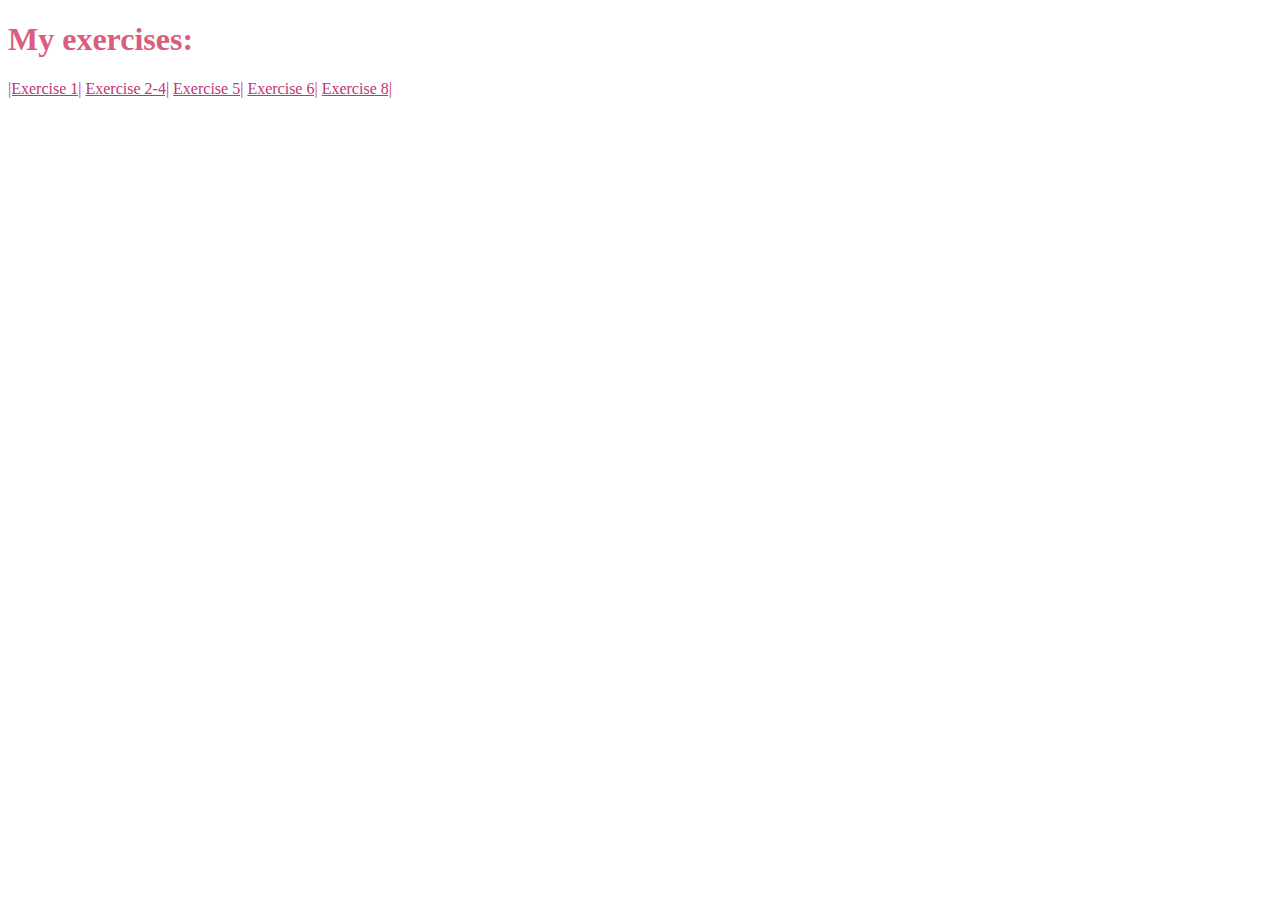
==== index.html @ 4e2cd23f "1" ====
<!DOCTYPE html>
<html lang="en">
<head>
    <meta charset="UTF-8">
    <meta http-equiv="X-UA-Compatible" content="IE=edge">
    <meta name="viewport" content="width=device-width, initial-scale=1.0">
    <title>Alexandra Ablyazova's hw7</title>
    <link rel="stylesheet" href="css/styles.css">
</head>
<body>
    <h1>My exercises:</h1>
    <a href="html/ex1.html">|Exercise 1|</a>
    <a href="html/ex2-4.html">Exercise 2-4|</a>
    <a href="html/ex5.html">Exercise 5|</a>
    <a href="html/ex6.html">Exercise 6|</a>
    <a href="html/ex8.html">Exercise 8|</a>
</body>
</html>
---- css/styles.css ----
p {
    font-family: 'Calibri';
    color: rgb(199, 185, 185)}
h1, h2, h3 {
    font-family: 'Sylfaen';
    color: rgb(218, 93, 124);}
body {
    font-family: 'Sylfaen';
    color:rgb(147, 151, 158);}
a:visited {color: rgb(162, 128, 190);}
a:link {color: rgb(192, 53, 118);}
a:hover {color: rgb(135, 143, 250);}
a:active {color: rgb(165, 170, 253);}
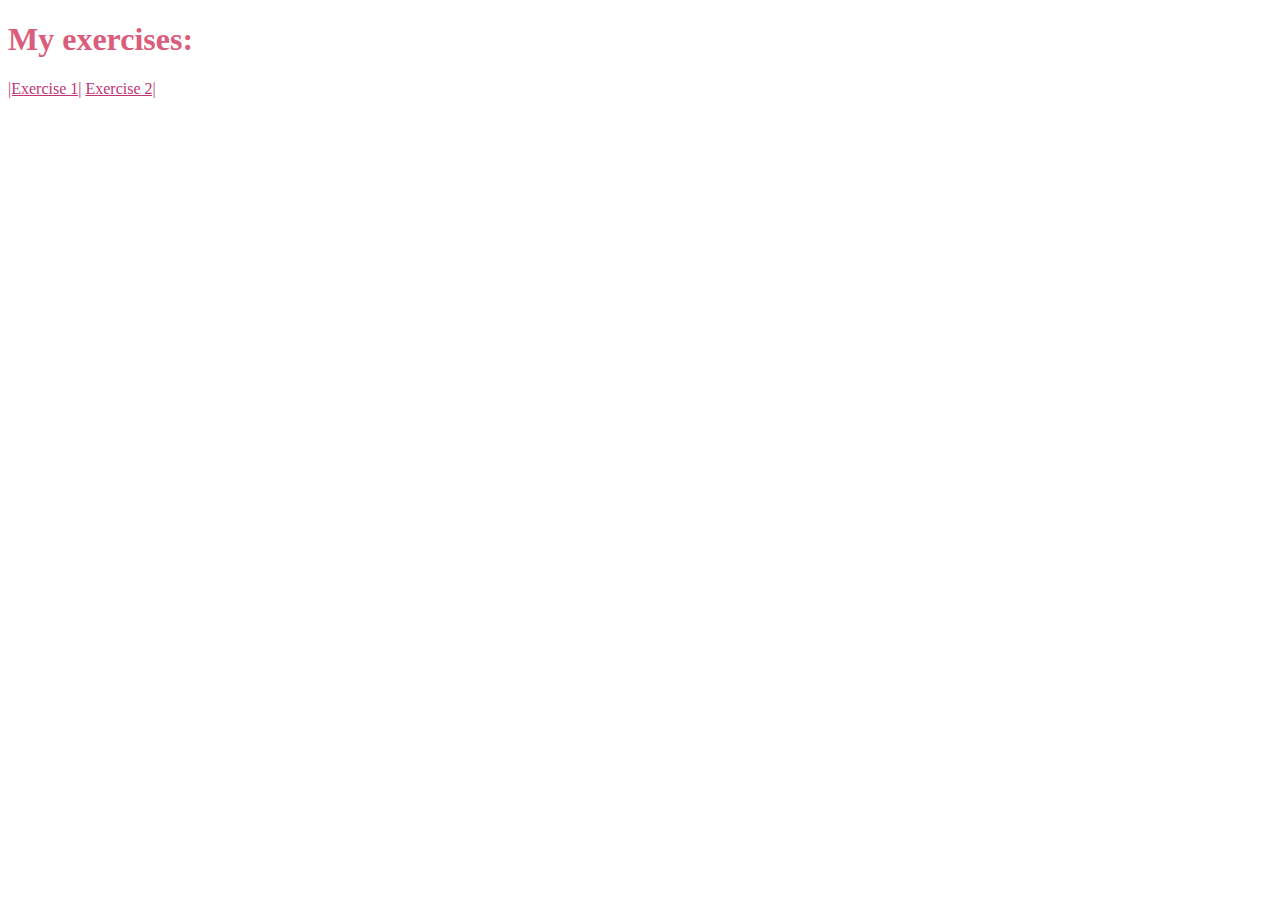
==== commit 72f47ccf: "1" ====
--- a/index.html
+++ b/index.html
@@ -10,9 +10,6 @@
 <body>
     <h1>My exercises:</h1>
     <a href="html/ex1.html">|Exercise 1|</a>
-    <a href="html/ex2-4.html">Exercise 2-4|</a>
-    <a href="html/ex5.html">Exercise 5|</a>
-    <a href="html/ex6.html">Exercise 6|</a>
-    <a href="html/ex8.html">Exercise 8|</a>
+    <a href="html/ex2-4.html">Exercise 2|</a>
 </body>
 </html>--- a/css/styles.css
+++ b/css/styles.css
@@ -10,4 +10,23 @@
 a:visited {color: rgb(162, 128, 190);}
 a:link {color: rgb(192, 53, 118);}
 a:hover {color: rgb(135, 143, 250);}
-a:active {color: rgb(165, 170, 253);}+a:active {color: rgb(165, 170, 253);}
+
+/* Add spacing between each country suggestion */
+.suggestion {
+    padding-left: 2px;
+    padding-right: 2px;
+}
+
+/* Change suggestion color when hovering it with the mouse */
+.suggestion:hover {
+    background-color: #adf;
+    cursor: pointer;
+}
+
+/* Position the suggestion list just below the input box */
+#suggestions {
+    position: absolute;
+    border: 1px solid black;
+    left: 155px;
+}
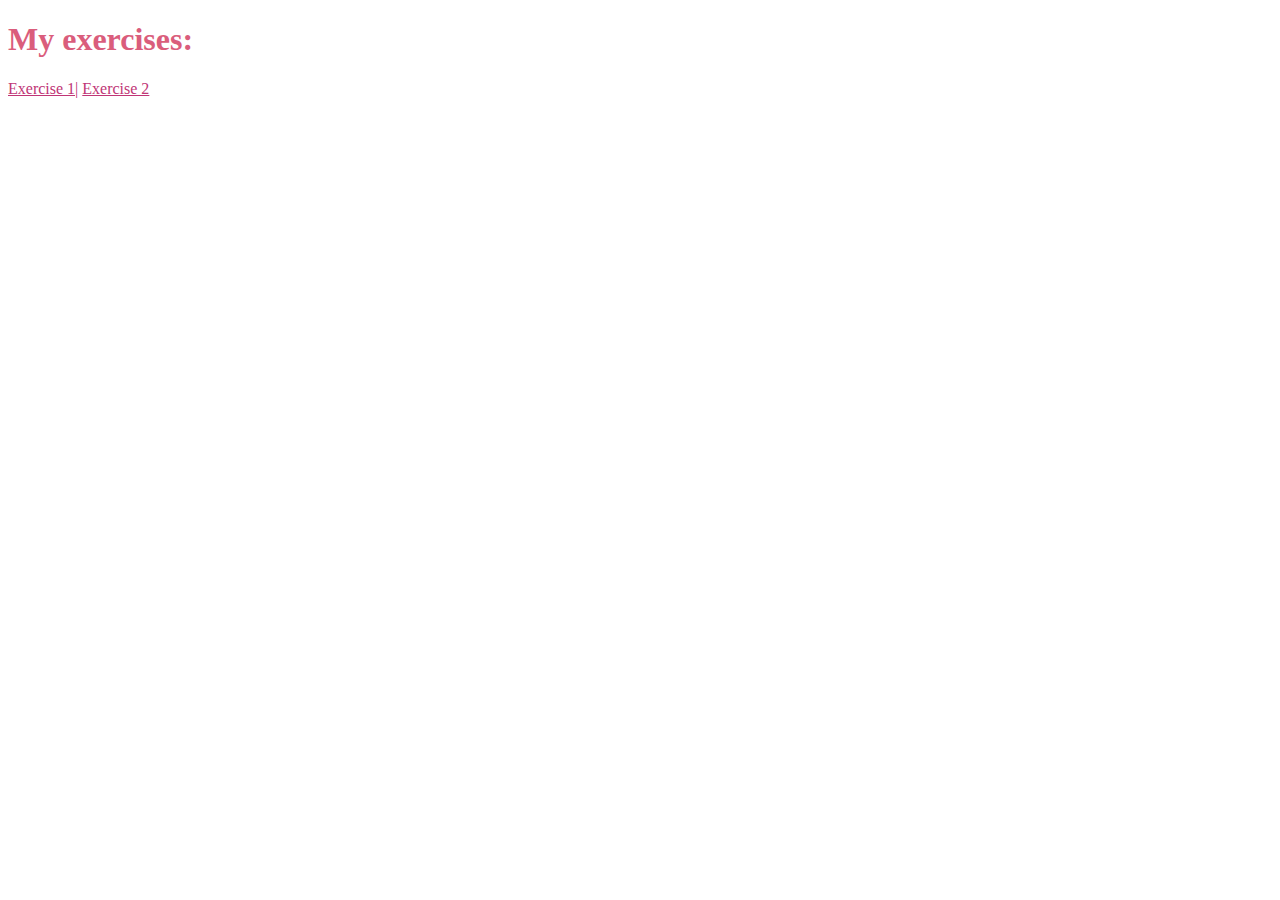
==== commit edc61f1d: "3" ====
--- a/index.html
+++ b/index.html
@@ -9,7 +9,7 @@
 </head>
 <body>
     <h1>My exercises:</h1>
-    <a href="html/ex1.html">|Exercise 1|</a>
-    <a href="html/ex2-4.html">Exercise 2|</a>
+    <a href="html/ex1.html">Exercise 1|</a>
+    <a href="html/ex2-4.html">Exercise 2</a>
 </body>
 </html>